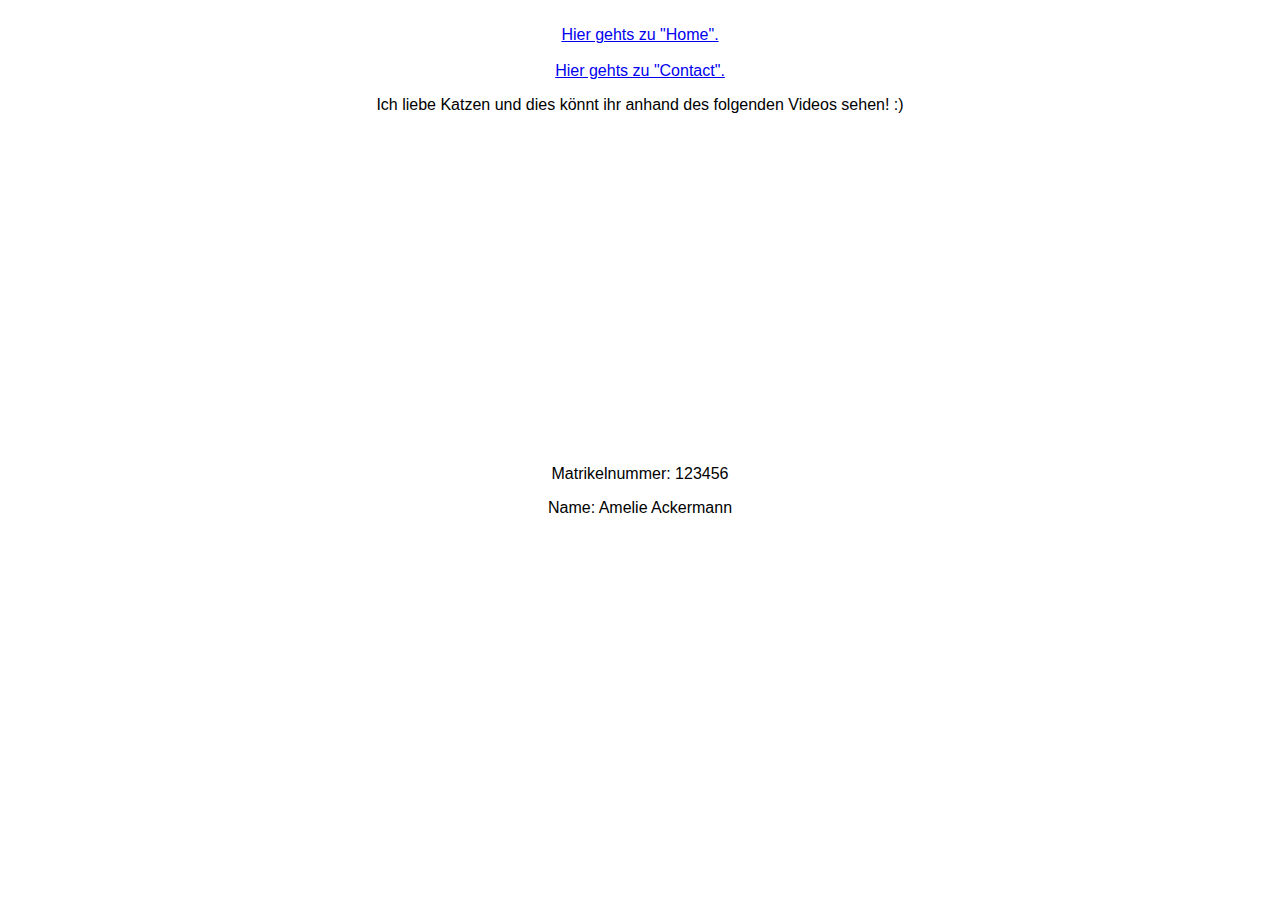
==== L01/aboutMe.html @ a97e2207 "L01" ====
<!DOCTYPE html>
<html lang="en">
<head>
    <meta charset="UTF-8">
    <meta name="viewport" content="width=device-width, initial-scale=1.0">
    <title>About Me</title>
</head>
<nav>
    <br><a href="Index.html">Hier gehts zu "Home".</a><br>
    <br><a href="contact.html">Hier gehts zu "Contact".</a>
</nav>
<body style="font-family: Arial, sans-serif;" align="center">
    <p>Ich liebe Katzen und dies könnt ihr anhand des folgenden Videos sehen! :)</p>
    <iframe width="560" height="315" src="https://www.youtube.com/embed/0rlS80hRIVQ?si=yL3tjOJp0tH_WF6m" title="YouTube video player" frameborder="0"
    allow="accelerometer; autoplay; clipboard-write;
    encrypted-media; gyroscope; picture-in-picture; web-share" allowfullscreen></iframe>
<footer>
    <p>Matrikelnummer: 123456</p>
        <p>Name: Amelie Ackermann</p>
</footer>
</body>
</html>
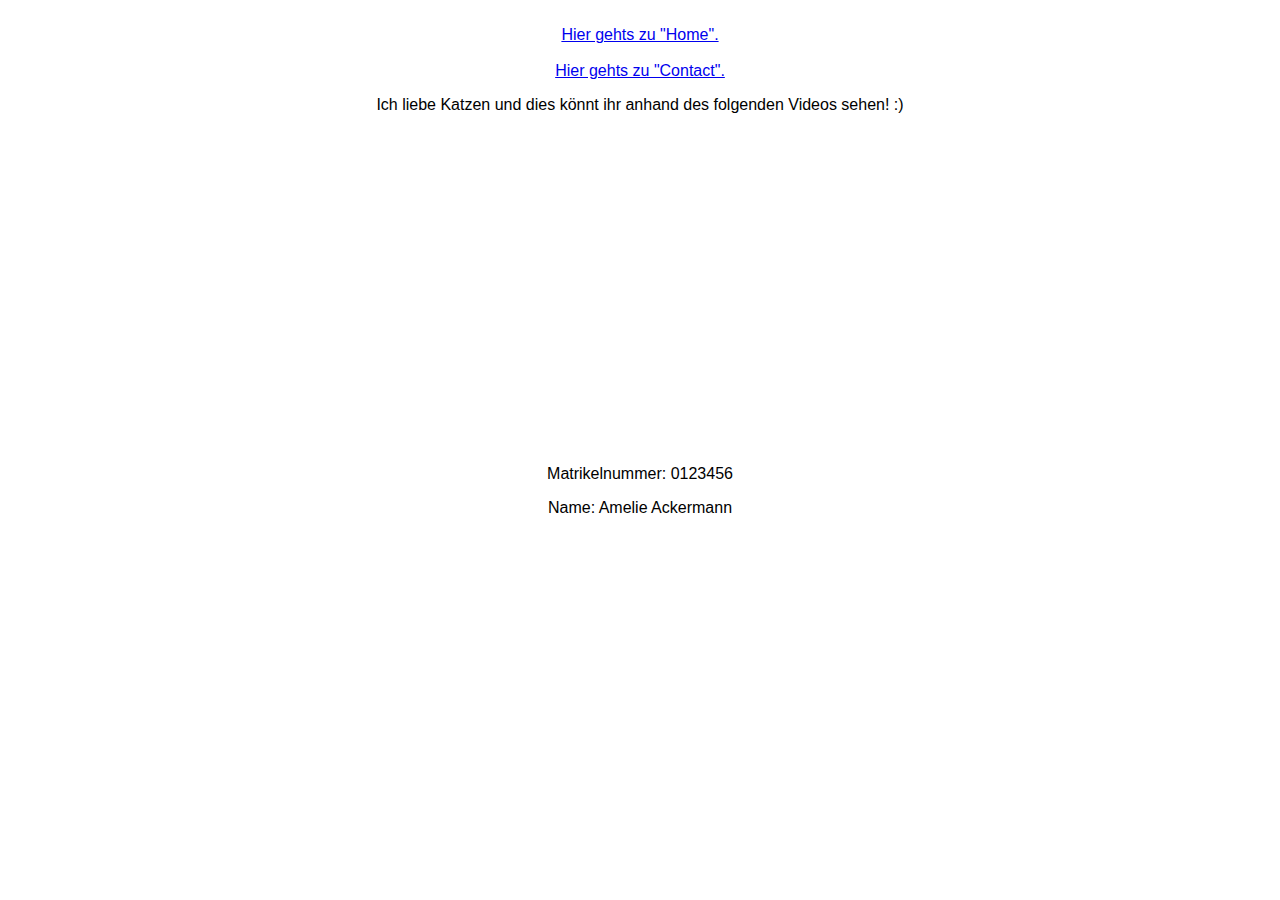
==== commit 95becf38: "L01" ====
--- a/L01/aboutMe.html
+++ b/L01/aboutMe.html
@@ -15,7 +15,7 @@
     allow="accelerometer; autoplay; clipboard-write;
     encrypted-media; gyroscope; picture-in-picture; web-share" allowfullscreen></iframe>
 <footer>
-    <p>Matrikelnummer: 123456</p>
+    <p>Matrikelnummer: 0123456</p>
         <p>Name: Amelie Ackermann</p>
 </footer>
 </body>
